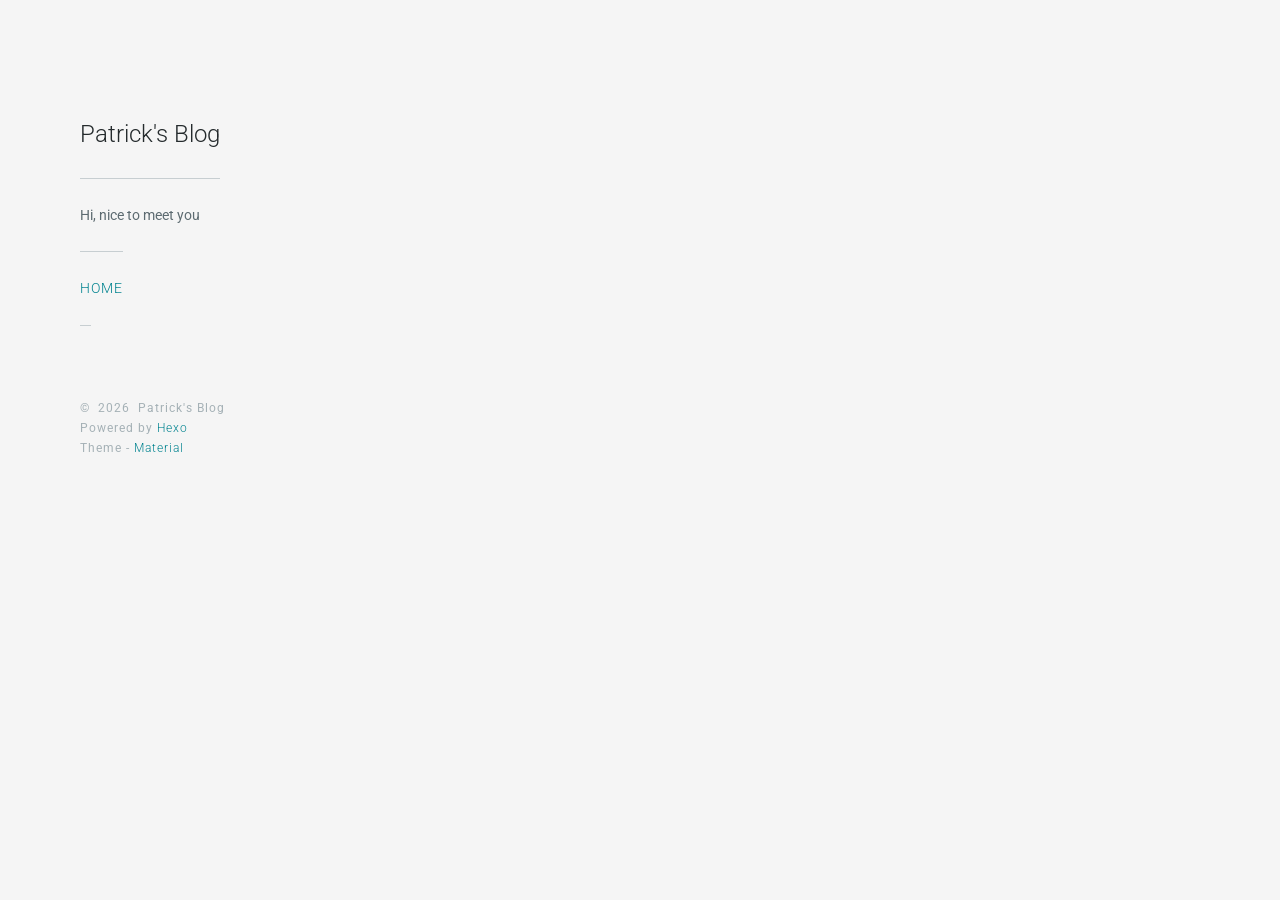
==== archives/index.html @ ebe0b890 "Site updated: 2018-02-17 00:21:10" ====
<!DOCTYPE html>
<html style="display: none;" lang="en">
    <head>
    <meta charset="utf-8">
    <!--
        © Material Theme
        https://github.com/viosey/hexo-theme-material
        Version: 1.4.0 -->
    <script>window.materialVersion = "1.4.0"</script>

    <!-- Title -->
    
    <title>
        
            Archives | 
        
        Patrick&#39;s Blog
    </title>

    <!-- dns prefetch -->
    <meta http-equiv="x-dns-prefetch-control" content="on">
    
    
    
    
    
    
    
    
    
    

    <!-- Meta & Info -->
    <meta http-equiv="X-UA-Compatible">
    <meta name="viewport" content="width=device-width, initial-scale=1, user-scalable=no">
    <meta name="theme-color" content="#0097A7">
    <meta name="author" content="Patrick">
    <meta name="description" itemprop="description" content="">
    <meta name="keywords" content="">

    <!-- Site Verification -->
    
    

    <!-- Favicons -->
    <link rel="icon shortcut" type="image/ico" href="/img/favicon.png">
    <link rel="icon" sizes="192x192" href="/img/favicon.png">
    <link rel="apple-touch-icon" href="/img/favicon.png">

    <!--iOS -->
    <meta name="apple-mobile-web-app-title" content="Title">
    <meta name="apple-mobile-web-app-capable" content="yes">
    <meta name="apple-mobile-web-app-status-bar-style" content="black">
    <meta name="HandheldFriendly" content="True">
    <meta name="MobileOptimized" content="480">

    <!-- Add to homescreen for Chrome on Android -->
    <meta name="mobile-web-app-capable" content="yes">

    <!-- Add to homescreen for Safari on iOS -->
    <meta name="apple-mobile-web-app-capable" content="yes">
    <meta name="apple-mobile-web-app-status-bar-style" content="black">
    <meta name="apple-mobile-web-app-title" content="Patrick&#39;s Blog">

    <!-- The Open Graph protocol -->
    <meta property="og:url" content="http://yoursite.com">
    <meta property="og:type" content="blog">
    <meta property="og:title" content="Archives | Patrick&#39;s Blog">
    <meta property="og:image" content="/img/favicon.png" />
    <meta property="og:description" content="">
    

    

    <!-- The Twitter Card protocol -->
    <meta name="twitter:title" content="Archives | Patrick&#39;s Blog">
    <meta name="twitter:description" content="">
    <meta name="twitter:image" content="/img/favicon.png">
    <meta name="twitter:card" content="summary_large_image" />
    <meta name="twitter:url" content="http://yoursite.com" />

    <!-- Add canonical link for SEO -->
    
        <link rel="canonical" href="http://yoursite.com/archives/index.html" />
    

    <!-- Structured-data for SEO -->
    
        



    

    <!--[if lte IE 9]>
        <link rel="stylesheet" href="/css/ie-blocker.css">

        
            <script src="/js/ie-blocker.en.js"></script>
        
    <![endif]-->

    <!-- Import lsloader -->
    <script>(function(){window.lsloader={jsRunSequence:[],jsnamemap:{},cssnamemap:{}};lsloader.removeLS=function(key){try{localStorage.removeItem(key)}catch(e){}};lsloader.setLS=function(key,val){try{localStorage.setItem(key,val)}catch(e){}};lsloader.getLS=function(key){var val="";try{val=localStorage.getItem(key)}catch(e){val=""}return val};versionString="/*"+materialVersion+"*/";lsloader.clean=function(){try{var keys=[];for(var i=0;i<localStorage.length;i++){keys.push(localStorage.key(i))}keys.forEach(function(key){var data=lsloader.getLS(key);if(data&&data.indexOf(versionString)===-1){lsloader.removeLS(key)}})}catch(e){}};lsloader.clean();lsloader.load=function(jsname,jspath,cssonload){cssonload=cssonload||function(){};var code;code=this.getLS(jsname);if(code&&code.indexOf(versionString)===-1){this.removeLS(jsname);this.requestResource(jsname,jspath,cssonload);return}if(code){var versionNumber=code.split(versionString)[0];if(versionNumber!=jspath){console.log("reload:"+jspath);this.removeLS(jsname);this.requestResource(jsname,jspath,cssonload);return}code=code.split(versionString)[1];if(/\.js?.+$/.test(versionNumber)){this.jsRunSequence.push({name:jsname,code:code});this.runjs(jspath,jsname,code)}else{document.getElementById(jsname).appendChild(document.createTextNode(code));cssonload()}}else{this.requestResource(jsname,jspath,cssonload)}};lsloader.requestResource=function(name,path,cssonload){var that=this;if(/\.js?.+$/.test(path)){this.iojs(path,name,function(path,name,code){that.setLS(name,path+versionString+code);that.runjs(path,name,code)})}else if(/\.css?.+$/.test(path)){this.iocss(path,name,function(code){document.getElementById(name).appendChild(document.createTextNode(code));that.setLS(name,path+versionString+code)},cssonload)}};lsloader.iojs=function(path,jsname,callback){var that=this;that.jsRunSequence.push({name:jsname,code:""});try{var xhr=new XMLHttpRequest;xhr.open("get",path,true);xhr.onreadystatechange=function(){if(xhr.readyState==4){if(xhr.status>=200&&xhr.status<300||xhr.status==304){if(xhr.response!=""){callback(path,jsname,xhr.response);return}}that.jsfallback(path,jsname)}};xhr.send(null)}catch(e){that.jsfallback(path,jsname)}};lsloader.iocss=function(path,jsname,callback,cssonload){var that=this;try{var xhr=new XMLHttpRequest;xhr.open("get",path,true);xhr.onreadystatechange=function(){if(xhr.readyState==4){if(xhr.status>=200&&xhr.status<300||xhr.status==304){if(xhr.response!=""){callback(xhr.response);cssonload();return}}that.cssfallback(path,jsname,cssonload)}};xhr.send(null)}catch(e){that.cssfallback(path,jsname,cssonload)}};lsloader.iofonts=function(path,jsname,callback,cssonload){var that=this;try{var xhr=new XMLHttpRequest;xhr.open("get",path,true);xhr.onreadystatechange=function(){if(xhr.readyState==4){if(xhr.status>=200&&xhr.status<300||xhr.status==304){if(xhr.response!=""){callback(xhr.response);cssonload();return}}that.cssfallback(path,jsname,cssonload)}};xhr.send(null)}catch(e){that.cssfallback(path,jsname,cssonload)}};lsloader.runjs=function(path,name,code){if(!!name&&!!code){for(var k in this.jsRunSequence){if(this.jsRunSequence[k].name==name){this.jsRunSequence[k].code=code}}}if(!!this.jsRunSequence[0]&&!!this.jsRunSequence[0].code&&this.jsRunSequence[0].status!="failed"){var script=document.createElement("script");script.appendChild(document.createTextNode(this.jsRunSequence[0].code));script.type="text/javascript";document.getElementsByTagName("head")[0].appendChild(script);this.jsRunSequence.shift();if(this.jsRunSequence.length>0){this.runjs()}}else if(!!this.jsRunSequence[0]&&this.jsRunSequence[0].status=="failed"){var that=this;var script=document.createElement("script");script.src=this.jsRunSequence[0].path;script.type="text/javascript";this.jsRunSequence[0].status="loading";script.onload=function(){that.jsRunSequence.shift();if(that.jsRunSequence.length>0){that.runjs()}};document.body.appendChild(script)}};lsloader.tagLoad=function(path,name){this.jsRunSequence.push({name:name,code:"",path:path,status:"failed"});this.runjs()};lsloader.jsfallback=function(path,name){if(!!this.jsnamemap[name]){return}else{this.jsnamemap[name]=name}for(var k in this.jsRunSequence){if(this.jsRunSequence[k].name==name){this.jsRunSequence[k].code="";this.jsRunSequence[k].status="failed";this.jsRunSequence[k].path=path}}this.runjs()};lsloader.cssfallback=function(path,name,cssonload){if(!!this.cssnamemap[name]){return}else{this.cssnamemap[name]=1}var link=document.createElement("link");link.type="text/css";link.href=path;link.rel="stylesheet";link.onload=link.onerror=cssonload;var root=document.getElementsByTagName("script")[0];root.parentNode.insertBefore(link,root)};lsloader.runInlineScript=function(scriptId,codeId){var code=document.getElementById(codeId).innerText;this.jsRunSequence.push({name:scriptId,code:code});this.runjs()};lsloader.loadCombo=function(jslist){var updateList="";var requestingModules={};for(var k in jslist){var LS=this.getLS(jslist[k].name);if(!!LS){var version=LS.split(versionString)[0];var code=LS.split(versionString)[1]}else{var version=""}if(version==jslist[k].path){this.jsRunSequence.push({name:jslist[k].name,code:code,path:jslist[k].path})}else{this.jsRunSequence.push({name:jslist[k].name,code:null,path:jslist[k].path,status:"comboloading"});requestingModules[jslist[k].name]=true;updateList+=(updateList==""?"":";")+jslist[k].path}}var that=this;if(!!updateList){var xhr=new XMLHttpRequest;xhr.open("get",combo+updateList,true);xhr.onreadystatechange=function(){if(xhr.readyState==4){if(xhr.status>=200&&xhr.status<300||xhr.status==304){if(xhr.response!=""){that.runCombo(xhr.response,requestingModules);return}}else{for(var i in that.jsRunSequence){if(requestingModules[that.jsRunSequence[i].name]){that.jsRunSequence[i].status="failed"}}that.runjs()}}};xhr.send(null)}this.runjs()};lsloader.runCombo=function(comboCode,requestingModules){comboCode=comboCode.split("/*combojs*/");comboCode.shift();for(var k in this.jsRunSequence){if(!!requestingModules[this.jsRunSequence[k].name]&&!!comboCode[0]){this.jsRunSequence[k].status="comboJS";this.jsRunSequence[k].code=comboCode[0];this.setLS(this.jsRunSequence[k].name,this.jsRunSequence[k].path+versionString+comboCode[0]);comboCode.shift()}}this.runjs()}})();</script>

    <!-- Import CSS & jQuery -->
    
        <style id="css/material.min.css"></style><script>if(typeof window.lsLoadCSSMaxNums === "undefined")window.lsLoadCSSMaxNums = 0;window.lsLoadCSSMaxNums++;lsloader.load("css/material.min.css","/css/material.min.css?fJTiM/K1J3dWIruo3pxtAw==",function(){if(typeof window.lsLoadCSSNums === "undefined")window.lsLoadCSSNums = 0;window.lsLoadCSSNums++;if(window.lsLoadCSSNums == window.lsLoadCSSMaxNums)document.documentElement.style.display="";})</script>
        <style id="css/style.min.css"></style><script>if(typeof window.lsLoadCSSMaxNums === "undefined")window.lsLoadCSSMaxNums = 0;window.lsLoadCSSMaxNums++;lsloader.load("css/style.min.css","/css/style.min.css?oCSEO3ST+aEypEwttTDI9g==",function(){if(typeof window.lsLoadCSSNums === "undefined")window.lsLoadCSSNums = 0;window.lsLoadCSSNums++;if(window.lsLoadCSSNums == window.lsLoadCSSMaxNums)document.documentElement.style.display="";})</script>
        
            <style id="/css/fontawesome.min.css"></style><script>if(typeof window.lsLoadCSSMaxNums === "undefined")window.lsLoadCSSMaxNums = 0;window.lsLoadCSSMaxNums++;lsloader.load("/css/fontawesome.min.css","/css/fontawesome.min.css?JpVQUwzBJ7aqWjWSWn3mzg==",function(){if(typeof window.lsLoadCSSNums === "undefined")window.lsLoadCSSNums = 0;window.lsLoadCSSNums++;if(window.lsLoadCSSNums == window.lsLoadCSSMaxNums)document.documentElement.style.display="";})</script>
        
        
        <!-- Config CSS -->

<!-- Other Styles -->
<style>
  body, html {
    font-family: Roboto, "Helvetica Neue", Helvetica, "PingFang SC", "Hiragino Sans GB", "Microsoft YaHei", "微软雅黑", Arial, sans-serif;
  }

  a {
    color: #00838F;
  }

  .mdl-card__media,
  #search-label,
  #search-form-label:after,
  #scheme-Paradox .hot_tags-count,
  #scheme-Paradox .sidebar_archives-count,
  #scheme-Paradox .sidebar-colored .sidebar-header,
  #scheme-Paradox .sidebar-colored .sidebar-badge{
    background-color: #0097A7 !important;
  }

  /* Sidebar User Drop Down Menu Text Color */
  #scheme-Paradox .sidebar-colored .sidebar-nav>.dropdown>.dropdown-menu>li>a:hover,
  #scheme-Paradox .sidebar-colored .sidebar-nav>.dropdown>.dropdown-menu>li>a:focus {
    color: #0097A7 !important;
  }

  #post_entry-right-info,
  .sidebar-colored .sidebar-nav li:hover > a,
  .sidebar-colored .sidebar-nav li:hover > a i,
  .sidebar-colored .sidebar-nav li > a:hover,
  .sidebar-colored .sidebar-nav li > a:hover i,
  .sidebar-colored .sidebar-nav li > a:focus i,
  .sidebar-colored .sidebar-nav > .open > a,
  .sidebar-colored .sidebar-nav > .open > a:hover,
  .sidebar-colored .sidebar-nav > .open > a:focus,
  #ds-reset #ds-ctx .ds-ctx-entry .ds-ctx-head a {
    color: #0097A7 !important;
  }

  .toTop {
    background: #757575 !important;
  }

  .material-layout .material-post>.material-nav,
  .material-layout .material-index>.material-nav,
  .material-nav a {
    color: #757575;
  }

  #scheme-Paradox .MD-burger-layer {
    background-color: #757575;
  }

  #scheme-Paradox #post-toc-trigger-btn {
    color: #757575;
  }

  .post-toc a:hover {
    color: #00838F;
    text-decoration: underline;
  }

</style>


<!-- Theme Background Related-->

    <style>
      body{
        background-color: #F5F5F5;
      }

      /* blog_info bottom background */
      #scheme-Paradox .material-layout .something-else .mdl-card__supporting-text{
        background-color: #fff;
      }
    </style>




<!-- Fade Effect -->

    <style>
      .fade {
        transition: all 800ms linear;
        -webkit-transform: translate3d(0,0,0);
        -moz-transform: translate3d(0,0,0);
        -ms-transform: translate3d(0,0,0);
        -o-transform: translate3d(0,0,0);
        transform: translate3d(0,0,0);
        opacity: 1;
      }

      .fade.out{
        opacity: 0;
      }
    </style>


<!-- Import Font -->

    <link href="https://fonts.googleapis.com/css?family=Roboto:300,400,500" rel="stylesheet">
    <link href="https://fonts.googleapis.com/icon?family=Material+Icons"rel="stylesheet">


        <script>lsloader.load("js/jquery.min.js","/js/jquery.min.js?qcusAULNeBksqffqUM2+Ig==")</script>
    
    
    <script>function Queue(){this.dataStore=[];this.offer=b;this.poll=d;this.execNext=a;this.debug=false;this.startDebug=c;function b(e){if(this.debug){console.log("Offered a Queued Function.")}if(typeof e==="function"){this.dataStore.push(e)}else{console.log("You must offer a function.")}}function d(){if(this.debug){console.log("Polled a Queued Function.")}return this.dataStore.shift()}function a(){var e=this.poll();if(e!==undefined){if(this.debug){console.log("Run a Queued Function.")}e()}}function c(){this.debug=true}}var queue=new Queue();</script>

    <!-- Analytics -->
    

    <!-- Custom Head -->
    
</head>


    
        <body id="scheme-Isolation" class="lazy">
            <div class="material-layout  mdl-js-layout has-drawer is-upgraded">
                
                    <!-- Isolation Header -->
                    <header class="header">
    <div class="header-wrapper">
        <!-- Header Copyright -->
        <div class="header-copyright">
            <div class="header-site">
                ©&nbsp;
                <script type="text/javascript">
                    var fd = new Date();
                    document.write(fd.getFullYear());
                </script>
                &nbsp;Patrick's Blog
            </div>
            <!--
            I'm glad you use this theme, the development is no so easy, I hope you can keep the copyright.
            It will not impact the appearance and can give developers a lot of support :)

            很高兴您使用该主题，开发不易，希望您可以保留一下版权声明。
            它不会影响美观并可以给开发者很大的支持。 :)
            -->
            <div>
                Powered by <a href="https://hexo.io" target="_blank" class="footer-develop-a">Hexo</a>
                <br>
                Theme - <a href="https://github.com/viosey/hexo-theme-material" target="_blank" class="footer-develop-a">Material</a>
            </div>
        </div>

        <!-- Header Title -->
        <span class="header-title header-item">
            <a href="/" title="Patrick&#39;s Blog">
                Patrick&#39;s Blog
            </a>
        </span>

        <p class="header-slogan header-item">
        
            
                Hi, nice to meet you
            
        
        </p>

        <!-- Header Nav -->
        <nav class="header-nav header-item">
            <span class="header-nav-item">
                <a href="/" title="Home">
                    <span>Home</span>
                </a>
            </span>

            <!-- Pages  -->
            
            
        </nav>

        <!-- Header SNS -->
        <div class="header-item header-sns_list">
    <!-- Twitter -->
    
        <a href="https://twitter.com/twitter" target="_blank">
            <i class="fa fa-twitter fa-lg" aria-hidden="true"></i>
        </a>
    

    <!-- Facebook -->
    
        <a href="https://www.facebook.com/facebook" target="_blank">
            <i class="fa fa-facebook fa-lg" aria-hidden="true"></i>
        </a>
    

    <!-- Google + -->
    
        <a href="https://www.google.com/" target="_blank">
            <i class="fa fa-google-plus fa-lg" aria-hidden="true"></i>
        </a>
    

    <!-- Weibo -->
    

    <!-- Instagram -->
    

    <!-- Tumblr -->
    

    <!-- Github -->
    

    <!-- LinkedIn -->
    

    <!-- Telegram -->
    
</div>

    </div>
</header>

                

                <!-- Main Container -->
                <main class="material-layout__content" id="main">

                    <!-- Top Anchor -->
                    <div id="top"></div>

                    

                    <!-- Index Module -->
<div class="material-index mdl-grid">
    
    <div class="locate-thumbnail-symbol"></div>

    <!-- Pin on top -->
    

    <!-- Normal Post -->
    
        
            
            
                <!-- Isolation Thumbnail -->
                <div class="post_entry-module mdl-card mdl-shadow--2dp mdl-cell mdl-cell--12-col fade out">
    <!-- Post_entry Header -->
    
        <!-- Post Header Info -->
        <div class="post_entry-header_info without-thumbnail">
            <!-- Author Avatar & Name -->
            <img src="/img/avatar.png" class="avatar-img" width="44px" height="44px" alt="Patrick's avatar">
            <span class="name-span">Patrick</span>
        </div>

        <!-- Null Thumbnail -->
        <div class="post_thumbnail-null">
    
        </div>

    <!-- Post_entry Content -->
    <div class="post_entry-content mdl-color-text--grey-600 mdl-card__supporting-text">
        <!-- Post Title -->
        <p class="post_entry-title">
            <a href="/2018/02/05/hello-world/">Hello World</a>
        </p>

        <!-- Post Excerpt -->
        <p class="post_entry-excerpt">
            
                Welcome to Hexo
            
            &nbsp;&nbsp;&nbsp;
            <span>
                <a href="/2018/02/05/hello-world/" target="_self">Read more</a>
            </span>
        </p>

        <!-- Post Tags -->
        
    </div>

    <!-- Post_entry Footer -->
    <div class="post_entry-footer">
        <div class="post_entry-footer-border"></div>
        <div class="post_entry-footer-info">
            <div class="post_entry-footer-date">
                Feb 05, 2018
            </div>
            <div class="post_entry-footer-comment">
                
                
            </div>
        </div>
    </div>
</div>

            
        
    

    

    
</div>


                    

                    

                    <!--Footer-->
<footer class="mdl-mini-footer" id="bottom">
    
</footer>


                    <!-- Import File -->


    <script>lsloader.load("js/lazyload.min.js","/js/lazyload.min.js?1BcfzuNXqV+ntF6gq+5X3Q==")</script>
    <script>lsloader.load("js/js.min.js","/js/js.min.js?oAl/+lvaqTFV31JXTmbrNA==")</script>



    <script>lsloader.load("js/nprogress.js","/js/nprogress.js?pl3Qhb9lvqR1FlyLUna1Yw==")</script>


<script type="text/ls-javascript" id="NProgress-script">
    NProgress.configure({
        showSpinner: true
    });
    NProgress.start();
    $('#nprogress .bar').css({
        'background': '#29d'
    });
    $('#nprogress .peg').css({
        'box-shadow': '0 0 10px #29d, 0 0 15px #29d'
    });
    $('#nprogress .spinner-icon').css({
        'border-top-color': '#29d',
        'border-left-color': '#29d'
    });
    setTimeout(function() {
        NProgress.done();
        $('.fade').removeClass('out');
    }, 800);
</script>













<!-- UC Browser Compatible -->
<script>
	var agent = navigator.userAgent.toLowerCase();
	if(agent.indexOf('ucbrowser')>0) {
		document.write('<link rel="stylesheet" href="/css/uc.css">');
	   alert('由于 UC 浏览器使用极旧的内核，而本网站使用了一些新的特性。\n为了您能更好的浏览，推荐使用 Chrome 或 Firefox 浏览器。');
	}
</script>

<!-- Window Load-->
<script type="text/ls-javascript" id="window-load">
    $(window).on('load', function() {
        // Post_Toc parent position fixed
        $('.post-toc-wrap').parent('.mdl-menu__container').css('position', 'fixed');
    });
</script>

<!-- MathJax Load-->

<script type="text/ls-javascript" id="lazy-load">
    // Offer LazyLoad
    queue.offer(function(){
        $('.lazy').lazyload({
            effect : 'show'
        });
    });

    // Start Queue
    $(document).ready(function(){
        setInterval(function(){
            queue.execNext();
        },200);
    });
</script>

<!-- Bing Background -->


<script>
    (function(){
        var scriptList = document.querySelectorAll('script[type="text/ls-javascript"]')

        for (var i = 0; i < scriptList.length; ++i) {
            var item = scriptList[i];
            lsloader.runInlineScript(item.id,item.id);
        }
    })()
console.log('\n %c © Material Theme | Version: 1.4.0 | https://github.com/viosey/hexo-theme-material %c \n', 'color:#455a64;background:#e0e0e0;padding:5px 0;border-top-left-radius:5px;border-bottom-left-radius:5px;', 'color:#455a64;background:#e0e0e0;padding:5px 0;border-top-right-radius:5px;border-bottom-right-radius:5px;');
</script>

                </main>
            </div>
        </body>
    
</html>
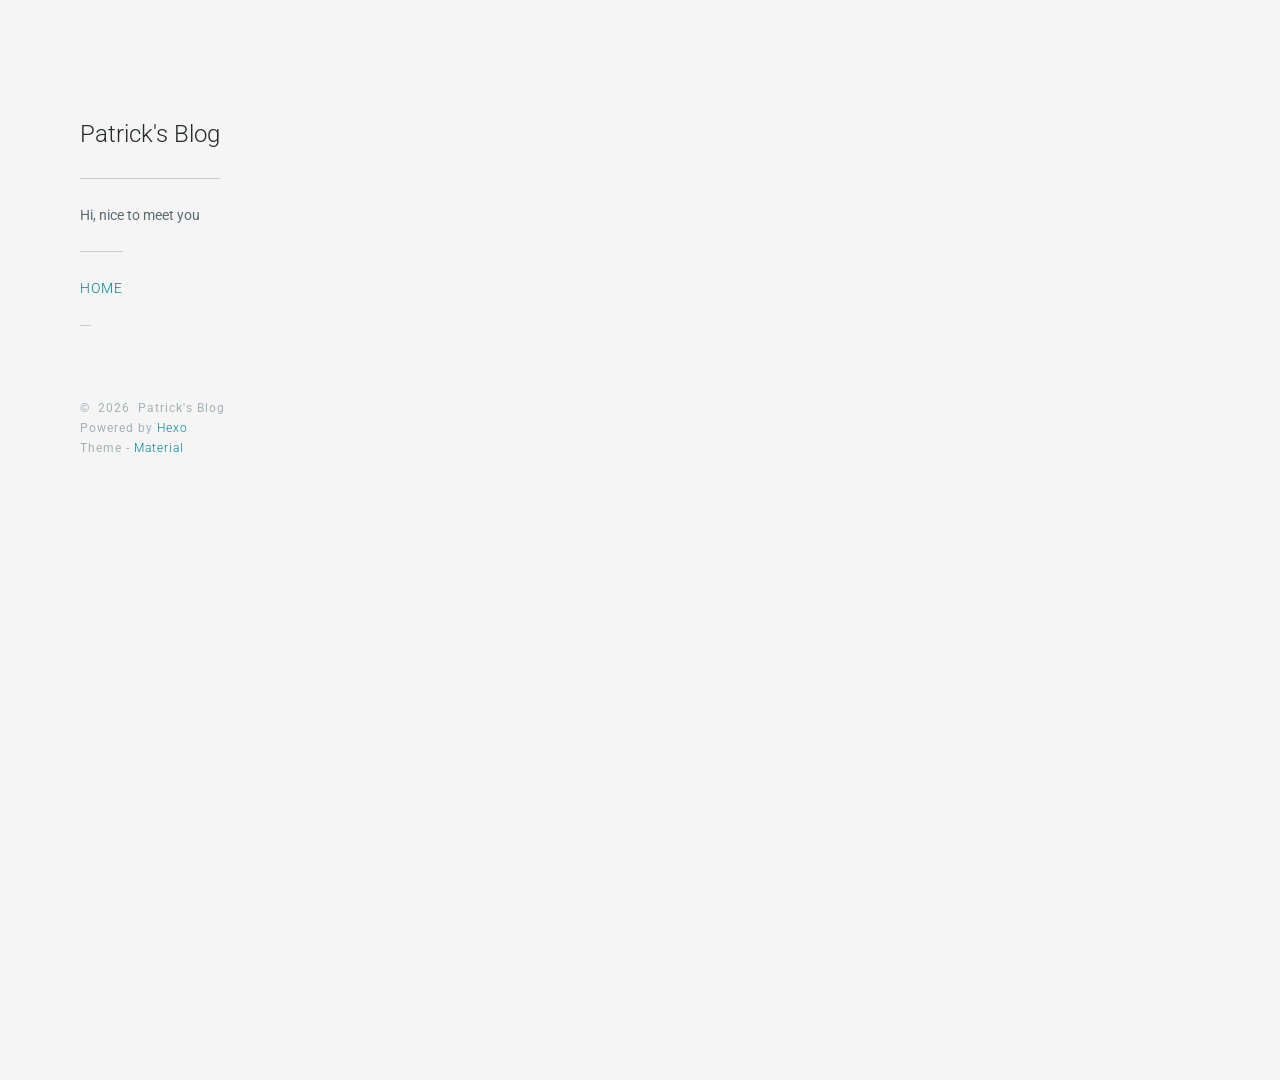
==== commit c06450a8: "Site updated: 2018-02-17 00:35:13" ====
--- a/archives/index.html
+++ b/archives/index.html
@@ -379,6 +379,65 @@
     <div class="post_entry-content mdl-color-text--grey-600 mdl-card__supporting-text">
         <!-- Post Title -->
         <p class="post_entry-title">
+            <a href="/2018/02/17/Year-of-the-Dog/">Year of the Dog</a>
+        </p>
+
+        <!-- Post Excerpt -->
+        <p class="post_entry-excerpt">
+            
+                It is the second day of Spring Festival, also the second day of the new ye...
+            
+            &nbsp;&nbsp;&nbsp;
+            <span>
+                <a href="/2018/02/17/Year-of-the-Dog/" target="_self">Read more</a>
+            </span>
+        </p>
+
+        <!-- Post Tags -->
+        
+    </div>
+
+    <!-- Post_entry Footer -->
+    <div class="post_entry-footer">
+        <div class="post_entry-footer-border"></div>
+        <div class="post_entry-footer-info">
+            <div class="post_entry-footer-date">
+                Feb 17, 2018
+            </div>
+            <div class="post_entry-footer-comment">
+                
+                
+            </div>
+        </div>
+    </div>
+</div>
+
+            
+        
+    
+        
+            
+            
+                <!-- Isolation Thumbnail -->
+                <div class="post_entry-module mdl-card mdl-shadow--2dp mdl-cell mdl-cell--12-col fade out">
+    <!-- Post_entry Header -->
+    
+        <!-- Post Header Info -->
+        <div class="post_entry-header_info without-thumbnail">
+            <!-- Author Avatar & Name -->
+            <img src="/img/avatar.png" class="avatar-img" width="44px" height="44px" alt="Patrick's avatar">
+            <span class="name-span">Patrick</span>
+        </div>
+
+        <!-- Null Thumbnail -->
+        <div class="post_thumbnail-null">
+    
+        </div>
+
+    <!-- Post_entry Content -->
+    <div class="post_entry-content mdl-color-text--grey-600 mdl-card__supporting-text">
+        <!-- Post Title -->
+        <p class="post_entry-title">
             <a href="/2018/02/05/hello-world/">Hello World</a>
         </p>
 
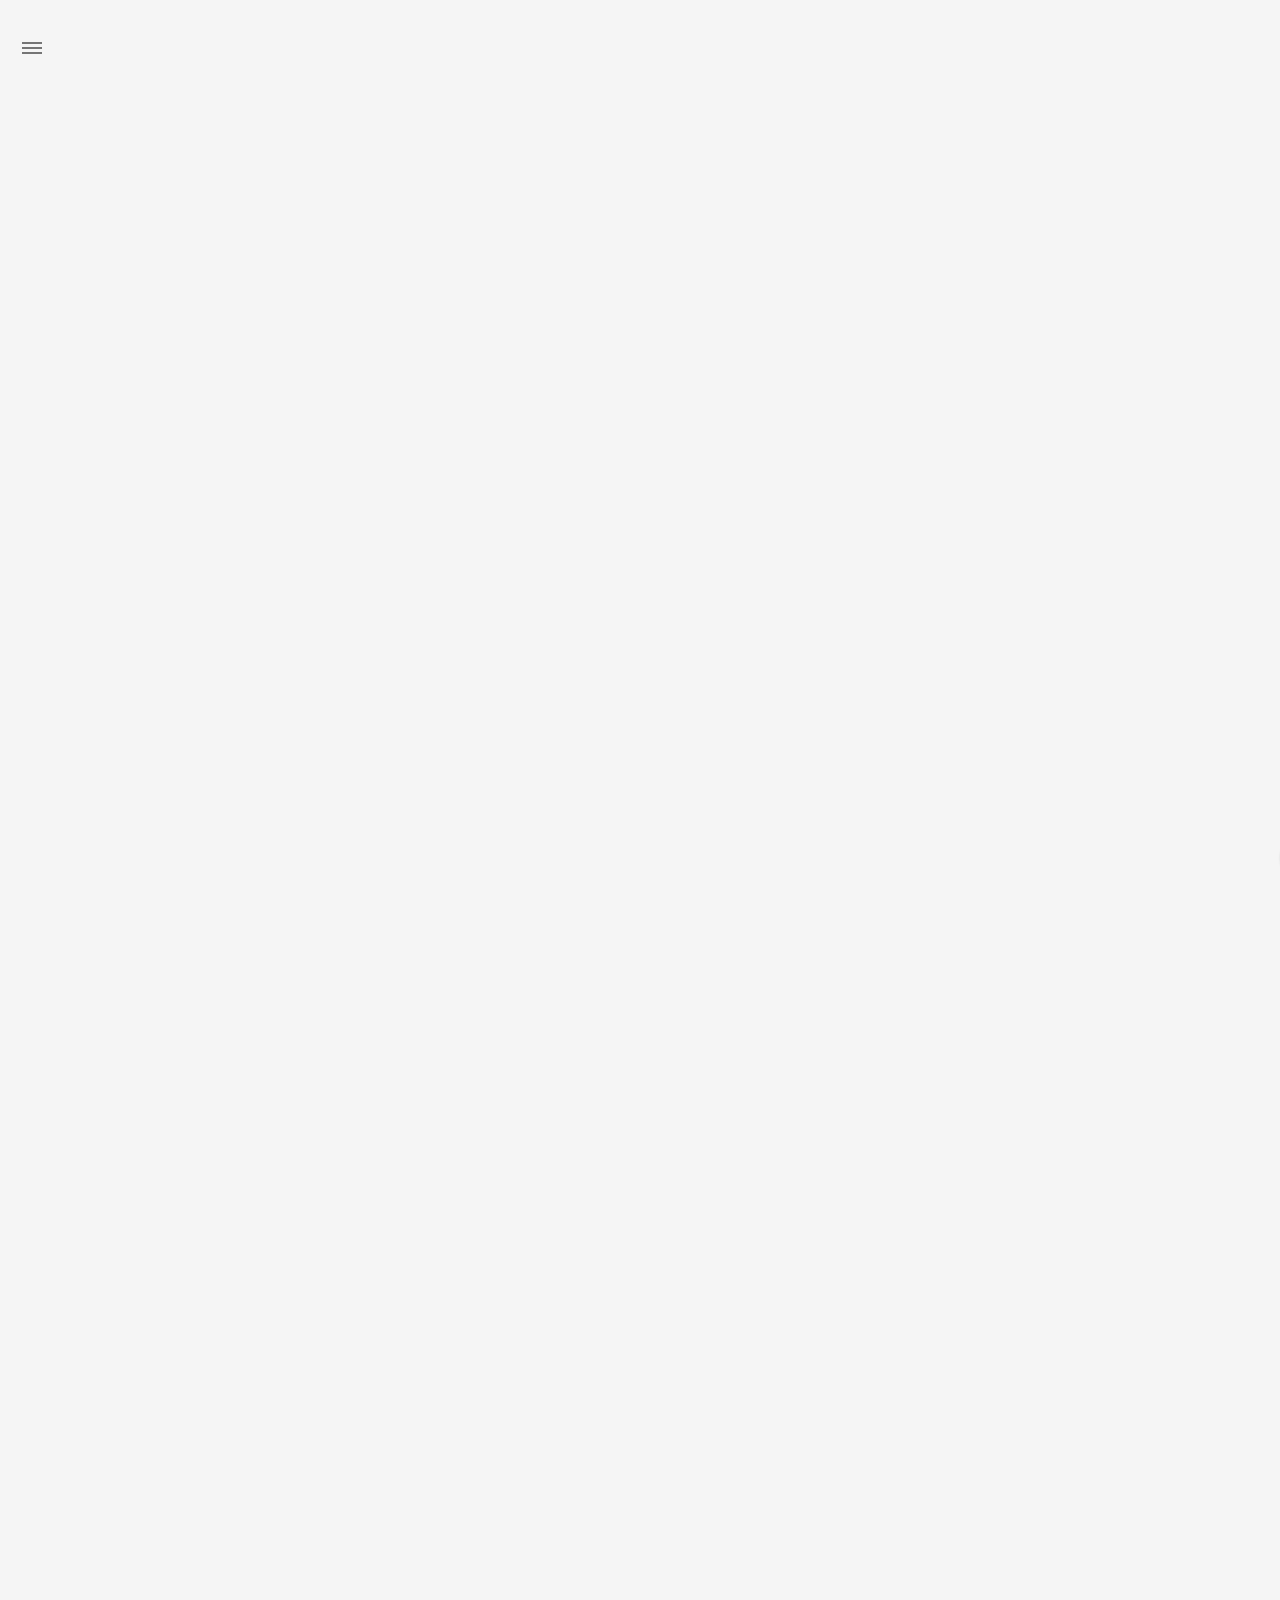
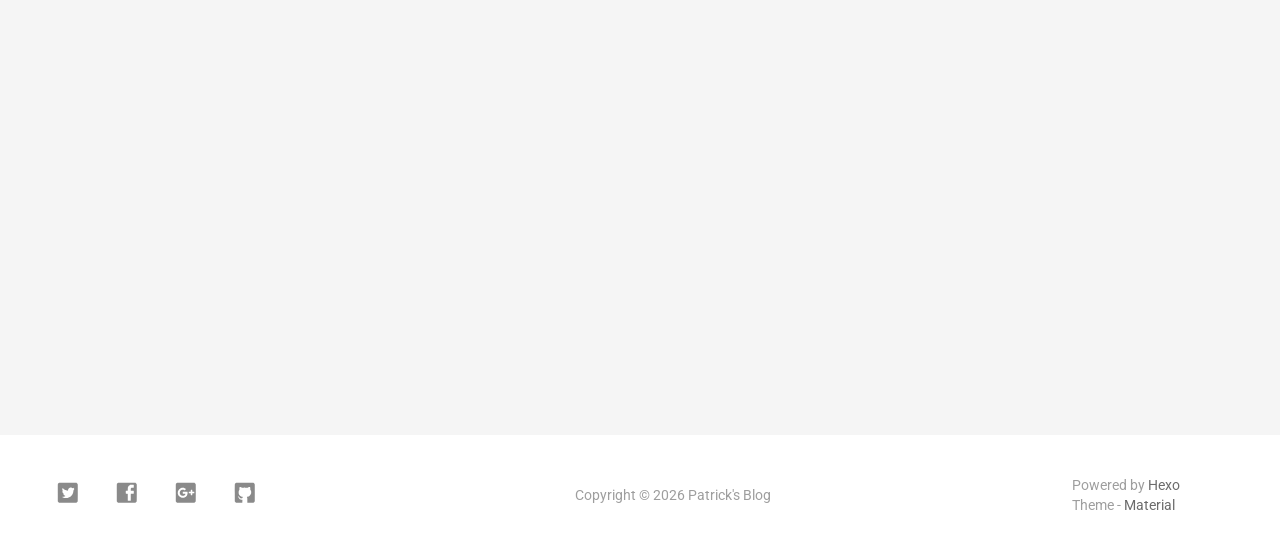
==== commit 7494b7bf: "Site updated: 2018-06-15 16:40:49" ====
--- a/archives/index.html
+++ b/archives/index.html
@@ -108,8 +108,37 @@
         <style id="css/material.min.css"></style><script>if(typeof window.lsLoadCSSMaxNums === "undefined")window.lsLoadCSSMaxNums = 0;window.lsLoadCSSMaxNums++;lsloader.load("css/material.min.css","/css/material.min.css?fJTiM/K1J3dWIruo3pxtAw==",function(){if(typeof window.lsLoadCSSNums === "undefined")window.lsLoadCSSNums = 0;window.lsLoadCSSNums++;if(window.lsLoadCSSNums == window.lsLoadCSSMaxNums)document.documentElement.style.display="";})</script>
         <style id="css/style.min.css"></style><script>if(typeof window.lsLoadCSSMaxNums === "undefined")window.lsLoadCSSMaxNums = 0;window.lsLoadCSSMaxNums++;lsloader.load("css/style.min.css","/css/style.min.css?oCSEO3ST+aEypEwttTDI9g==",function(){if(typeof window.lsLoadCSSNums === "undefined")window.lsLoadCSSNums = 0;window.lsLoadCSSNums++;if(window.lsLoadCSSNums == window.lsLoadCSSMaxNums)document.documentElement.style.display="";})</script>
         
-            <style id="/css/fontawesome.min.css"></style><script>if(typeof window.lsLoadCSSMaxNums === "undefined")window.lsLoadCSSMaxNums = 0;window.lsLoadCSSMaxNums++;lsloader.load("/css/fontawesome.min.css","/css/fontawesome.min.css?JpVQUwzBJ7aqWjWSWn3mzg==",function(){if(typeof window.lsLoadCSSNums === "undefined")window.lsLoadCSSNums = 0;window.lsLoadCSSNums++;if(window.lsLoadCSSNums == window.lsLoadCSSMaxNums)document.documentElement.style.display="";})</script>
-        
+        
+            <style>
+    
+    .footer-sns-facebook {
+        background-image: url([data-uri]);
+    }
+    
+    
+    .footer-sns-twitter {
+        background-image: url([data-uri]);
+    }
+    
+    
+    .footer-sns-gplus {
+        background-image: url([data-uri]);
+    }
+    
+    
+    
+    
+    
+    .footer-sns-github {
+        background-image: url([data-uri]);
+    }
+    
+    
+    
+    
+    
+</style>
+
         
         <!-- Config CSS -->
 
@@ -233,110 +262,9 @@
 
 
     
-        <body id="scheme-Isolation" class="lazy">
+        <body id="scheme-Paradox" class="lazy">
             <div class="material-layout  mdl-js-layout has-drawer is-upgraded">
                 
-                    <!-- Isolation Header -->
-                    <header class="header">
-    <div class="header-wrapper">
-        <!-- Header Copyright -->
-        <div class="header-copyright">
-            <div class="header-site">
-                ©&nbsp;
-                <script type="text/javascript">
-                    var fd = new Date();
-                    document.write(fd.getFullYear());
-                </script>
-                &nbsp;Patrick's Blog
-            </div>
-            <!--
-            I'm glad you use this theme, the development is no so easy, I hope you can keep the copyright.
-            It will not impact the appearance and can give developers a lot of support :)
-
-            很高兴您使用该主题，开发不易，希望您可以保留一下版权声明。
-            它不会影响美观并可以给开发者很大的支持。 :)
-            -->
-            <div>
-                Powered by <a href="https://hexo.io" target="_blank" class="footer-develop-a">Hexo</a>
-                <br>
-                Theme - <a href="https://github.com/viosey/hexo-theme-material" target="_blank" class="footer-develop-a">Material</a>
-            </div>
-        </div>
-
-        <!-- Header Title -->
-        <span class="header-title header-item">
-            <a href="/" title="Patrick&#39;s Blog">
-                Patrick&#39;s Blog
-            </a>
-        </span>
-
-        <p class="header-slogan header-item">
-        
-            
-                Hi, nice to meet you
-            
-        
-        </p>
-
-        <!-- Header Nav -->
-        <nav class="header-nav header-item">
-            <span class="header-nav-item">
-                <a href="/" title="Home">
-                    <span>Home</span>
-                </a>
-            </span>
-
-            <!-- Pages  -->
-            
-            
-        </nav>
-
-        <!-- Header SNS -->
-        <div class="header-item header-sns_list">
-    <!-- Twitter -->
-    
-        <a href="https://twitter.com/twitter" target="_blank">
-            <i class="fa fa-twitter fa-lg" aria-hidden="true"></i>
-        </a>
-    
-
-    <!-- Facebook -->
-    
-        <a href="https://www.facebook.com/facebook" target="_blank">
-            <i class="fa fa-facebook fa-lg" aria-hidden="true"></i>
-        </a>
-    
-
-    <!-- Google + -->
-    
-        <a href="https://www.google.com/" target="_blank">
-            <i class="fa fa-google-plus fa-lg" aria-hidden="true"></i>
-        </a>
-    
-
-    <!-- Weibo -->
-    
-
-    <!-- Instagram -->
-    
-
-    <!-- Tumblr -->
-    
-
-    <!-- Github -->
-    
-
-    <!-- LinkedIn -->
-    
-
-    <!-- Telegram -->
-    
-</div>
-
-    </div>
-</header>
-
-                
 
                 <!-- Main Container -->
                 <main class="material-layout__content" id="main">
@@ -345,6 +273,11 @@
                     <div id="top"></div>
 
                     
+                        <!-- Hamburger Button -->
+                        <button class="MD-burger-icon sidebar-toggle">
+                            <span class="MD-burger-layer"></span>
+                        </button>
+                    
 
                     <!-- Index Module -->
 <div class="material-index mdl-grid">
@@ -358,135 +291,504 @@
     
         
             
-            
-                <!-- Isolation Thumbnail -->
+                <!-- Paradox Thumbnail -->
                 <div class="post_entry-module mdl-card mdl-shadow--2dp mdl-cell mdl-cell--12-col fade out">
-    <!-- Post_entry Header -->
-    
-        <!-- Post Header Info -->
-        <div class="post_entry-header_info without-thumbnail">
-            <!-- Author Avatar & Name -->
-            <img src="/img/avatar.png" class="avatar-img" width="44px" height="44px" alt="Patrick's avatar">
-            <span class="name-span">Patrick</span>
-        </div>
-
-        <!-- Null Thumbnail -->
-        <div class="post_thumbnail-null">
-    
-        </div>
-
-    <!-- Post_entry Content -->
-    <div class="post_entry-content mdl-color-text--grey-600 mdl-card__supporting-text">
+    <!-- Post Thumbnail -->
+    
+        
+            <!-- Random Thumbnail -->
+            <div class="post_thumbnail-random mdl-card__media mdl-color-text--grey-50">
+        
+    
+
         <!-- Post Title -->
-        <p class="post_entry-title">
-            <a href="/2018/02/17/Year-of-the-Dog/">Year of the Dog</a>
-        </p>
-
-        <!-- Post Excerpt -->
-        <p class="post_entry-excerpt">
-            
-                It is the second day of Spring Festival, also the second day of the new ye...
-            
-            &nbsp;&nbsp;&nbsp;
-            <span>
-                <a href="/2018/02/17/Year-of-the-Dog/" target="_self">Read more</a>
+        <p class="article-headline-p"><a href="/2018/02/27/Memory/">Memory</a></p>
+    </div>
+
+    <!-- Post Excerpt -->
+    <div class="mdl-color-text--grey-600 mdl-card__supporting-text post_entry-content">
+        
+            Sometimes I found that my memory is so poor that I cannot even enumerate a...
+        
+        &nbsp;&nbsp;&nbsp;
+        <span>
+            <a href="/2018/02/27/Memory/" target="_self">Read more</a>
+        </span>
+    </div>
+    <!-- Post_entry Info-->
+    <div id="post_entry-info">
+        <div id="post_entry-left-info" class="mdl-card__supporting-text meta mdl-color-text--grey-600 ">
+            <!-- Author Avatar -->
+            <div id="author-avatar">
+                <img src="/img/avatar.png" width="44px" height="44px" alt="Patrick's avatar">
+            </div>
+            <div>
+                <strong>Patrick</strong>
+                <span>Feb 27, 2018</span>
+            </div>
+        </div>
+        <div id="post_entry-right-info">
+            <!-- Category -->
+            <span class="post_entry-category">
+                
             </span>
-        </p>
-
-        <!-- Post Tags -->
-        
-    </div>
-
-    <!-- Post_entry Footer -->
-    <div class="post_entry-footer">
-        <div class="post_entry-footer-border"></div>
-        <div class="post_entry-footer-info">
-            <div class="post_entry-footer-date">
-                Feb 17, 2018
-            </div>
-            <div class="post_entry-footer-comment">
+
+            
+
+            
+
+            <!-- Post Views -->
+            <span class="post_entry-views">
+            </span>
+        </div>
+    </div>
+</div>
+
+            
+            
+        
+    
+        
+            
+                <!-- Paradox Thumbnail -->
+                <div class="post_entry-module mdl-card mdl-shadow--2dp mdl-cell mdl-cell--12-col fade out">
+    <!-- Post Thumbnail -->
+    
+        
+            <!-- Random Thumbnail -->
+            <div class="post_thumbnail-random mdl-card__media mdl-color-text--grey-50">
+        
+    
+
+        <!-- Post Title -->
+        <p class="article-headline-p"><a href="/2018/02/24/Time/">Time</a></p>
+    </div>
+
+    <!-- Post Excerpt -->
+    <div class="mdl-color-text--grey-600 mdl-card__supporting-text post_entry-content">
+        
+            Time decieves us.
+A child got a beloved toy. He excitedly shared it...
+        
+        &nbsp;&nbsp;&nbsp;
+        <span>
+            <a href="/2018/02/24/Time/" target="_self">Read more</a>
+        </span>
+    </div>
+    <!-- Post_entry Info-->
+    <div id="post_entry-info">
+        <div id="post_entry-left-info" class="mdl-card__supporting-text meta mdl-color-text--grey-600 ">
+            <!-- Author Avatar -->
+            <div id="author-avatar">
+                <img src="/img/avatar.png" width="44px" height="44px" alt="Patrick's avatar">
+            </div>
+            <div>
+                <strong>Patrick</strong>
+                <span>Feb 24, 2018</span>
+            </div>
+        </div>
+        <div id="post_entry-right-info">
+            <!-- Category -->
+            <span class="post_entry-category">
                 
+            </span>
+
+            
+
+            
+
+            <!-- Post Views -->
+            <span class="post_entry-views">
+            </span>
+        </div>
+    </div>
+</div>
+
+            
+            
+        
+    
+        
+            
+                <!-- Paradox Thumbnail -->
+                <div class="post_entry-module mdl-card mdl-shadow--2dp mdl-cell mdl-cell--12-col fade out">
+    <!-- Post Thumbnail -->
+    
+        
+            <!-- Random Thumbnail -->
+            <div class="post_thumbnail-random mdl-card__media mdl-color-text--grey-50">
+        
+    
+
+        <!-- Post Title -->
+        <p class="article-headline-p"><a href="/2018/02/17/Year-of-the-Dog/">Year of the Dog</a></p>
+    </div>
+
+    <!-- Post Excerpt -->
+    <div class="mdl-color-text--grey-600 mdl-card__supporting-text post_entry-content">
+        
+            
+It is the...
+        
+        &nbsp;&nbsp;&nbsp;
+        <span>
+            <a href="/2018/02/17/Year-of-the-Dog/" target="_self">Read more</a>
+        </span>
+    </div>
+    <!-- Post_entry Info-->
+    <div id="post_entry-info">
+        <div id="post_entry-left-info" class="mdl-card__supporting-text meta mdl-color-text--grey-600 ">
+            <!-- Author Avatar -->
+            <div id="author-avatar">
+                <img src="/img/avatar.png" width="44px" height="44px" alt="Patrick's avatar">
+            </div>
+            <div>
+                <strong>Patrick</strong>
+                <span>Feb 17, 2018</span>
+            </div>
+        </div>
+        <div id="post_entry-right-info">
+            <!-- Category -->
+            <span class="post_entry-category">
                 
-            </div>
+            </span>
+
+            
+
+            
+
+            <!-- Post Views -->
+            <span class="post_entry-views">
+            </span>
         </div>
     </div>
 </div>
 
             
-        
-    
-        
-            
-            
-                <!-- Isolation Thumbnail -->
+            
+        
+    
+        
+            
+                <!-- Paradox Thumbnail -->
                 <div class="post_entry-module mdl-card mdl-shadow--2dp mdl-cell mdl-cell--12-col fade out">
-    <!-- Post_entry Header -->
-    
-        <!-- Post Header Info -->
-        <div class="post_entry-header_info without-thumbnail">
-            <!-- Author Avatar & Name -->
-            <img src="/img/avatar.png" class="avatar-img" width="44px" height="44px" alt="Patrick's avatar">
-            <span class="name-span">Patrick</span>
-        </div>
-
-        <!-- Null Thumbnail -->
-        <div class="post_thumbnail-null">
-    
-        </div>
-
-    <!-- Post_entry Content -->
-    <div class="post_entry-content mdl-color-text--grey-600 mdl-card__supporting-text">
+    <!-- Post Thumbnail -->
+    
+        
+            <!-- Random Thumbnail -->
+            <div class="post_thumbnail-random mdl-card__media mdl-color-text--grey-50">
+        
+    
+
         <!-- Post Title -->
-        <p class="post_entry-title">
-            <a href="/2018/02/05/hello-world/">Hello World</a>
-        </p>
-
-        <!-- Post Excerpt -->
-        <p class="post_entry-excerpt">
-            
-                Welcome to Hexo
-            
-            &nbsp;&nbsp;&nbsp;
-            <span>
-                <a href="/2018/02/05/hello-world/" target="_self">Read more</a>
+        <p class="article-headline-p"><a href="/2018/02/05/hello-world/">Hello World</a></p>
+    </div>
+
+    <!-- Post Excerpt -->
+    <div class="mdl-color-text--grey-600 mdl-card__supporting-text post_entry-content">
+        
+            Welcome to Hexo
+        
+        &nbsp;&nbsp;&nbsp;
+        <span>
+            <a href="/2018/02/05/hello-world/" target="_self">Read more</a>
+        </span>
+    </div>
+    <!-- Post_entry Info-->
+    <div id="post_entry-info">
+        <div id="post_entry-left-info" class="mdl-card__supporting-text meta mdl-color-text--grey-600 ">
+            <!-- Author Avatar -->
+            <div id="author-avatar">
+                <img src="/img/avatar.png" width="44px" height="44px" alt="Patrick's avatar">
+            </div>
+            <div>
+                <strong>Patrick</strong>
+                <span>Feb 05, 2018</span>
+            </div>
+        </div>
+        <div id="post_entry-right-info">
+            <!-- Category -->
+            <span class="post_entry-category">
+                
             </span>
-        </p>
-
-        <!-- Post Tags -->
-        
-    </div>
-
-    <!-- Post_entry Footer -->
-    <div class="post_entry-footer">
-        <div class="post_entry-footer-border"></div>
-        <div class="post_entry-footer-info">
-            <div class="post_entry-footer-date">
-                Feb 05, 2018
-            </div>
-            <div class="post_entry-footer-comment">
+
+            
+
+            
+
+            <!-- Post Views -->
+            <span class="post_entry-views">
+            </span>
+        </div>
+    </div>
+</div>
+
+            
+            
+        
+    
+
+    
+
+    
+        <script type="text/ls-javascript" id="thumbnail-script">
+    var randomNum;
+
+    var locatePost = $('.locate-thumbnail-symbol').next();
+    for(var i = 0; i < 10; i++) {
+        randomNum = Math.floor(Math.random() * 19 + 1);
+
+        locatePost.children('.post_thumbnail-random').attr('id', 'random_thumbnail-'+randomNum);
+        locatePost.children('.post_thumbnail-random').attr('data-original', '/img/random/material-' + randomNum + '.png');
+    $('.post_thumbnail-random').addClass('lazy');
+
+        locatePost = locatePost.next();
+    }
+</script>
+
+    
+</div>
+
+
+                    
+                        <!-- Overlay For Active Sidebar -->
+<div class="sidebar-overlay"></div>
+
+<!-- Material sidebar -->
+<aside id="sidebar" class="sidebar sidebar-colored sidebar-fixed-left" role="navigation">
+    <div id="sidebar-main">
+        <!-- Sidebar Header -->
+        <div class="sidebar-header header-cover" style="background-image: url(/img/sidebar_header.png);">
+    <!-- Top bar -->
+    <div class="top-bar"></div>
+
+    <!-- Sidebar toggle button -->
+    <button type="button" class="sidebar-toggle mdl-button mdl-js-button mdl-js-ripple-effect mdl-button--icon" style="display: initial;" data-upgraded=",MaterialButton,MaterialRipple">
+        <i class="material-icons">clear_all</i>
+        <span class="mdl-button__ripple-container">
+            <span class="mdl-ripple">
+            </span>
+        </span>
+    </button>
+
+    <!-- Sidebar Avatar -->
+    <div class="sidebar-image">
+        <img src="/img/avatar.png" alt="Patrick's avatar">
+    </div>
+
+    <!-- Sidebar Email -->
+    <a data-toggle="dropdown" class="sidebar-brand" href="#settings-dropdown">
+        withyuh@outlook.com
+        <b class="caret"></b>
+    </a>
+</div>
+
+
+        <!-- Sidebar Navigation  -->
+        <ul class="nav sidebar-nav">
+    <!-- User dropdown  -->
+    <li class="dropdown">
+        <ul id="settings-dropdown" class="dropdown-menu">
+            
+                <li>
+                    <a href="#" target="_blank" title="Email Me">
+                        
+                            <i class="material-icons sidebar-material-icons sidebar-indent-left1pc-element">email</i>
+                        
+                        Email Me
+                    </a>
+                </li>
+            
+        </ul>
+    </li>
+
+    <!-- Homepage -->
+    
+        <li id="sidebar-first-li">
+            <a href="/">
                 
+                    <i class="material-icons sidebar-material-icons">home</i>
                 
-            </div>
-        </div>
-    </div>
+                Home
+            </a>
+        </li>
+        
+    
+
+    <!-- Archives  -->
+    
+        <li class="dropdown">
+            <a href="#" class="ripple-effect dropdown-toggle" data-toggle="dropdown">
+                
+                    <i class="material-icons sidebar-material-icons">inbox</i>
+                
+                    Archives
+                <b class="caret"></b>
+            </a>
+            <ul class="dropdown-menu">
+            <li>
+                <a class="sidebar_archives-link" href="/archives/2018/02/">February 2018<span class="sidebar_archives-count">4</span></a>
+            </ul>
+        </li>
+        
+    
+
+    <!-- Categories  -->
+    
+
+    <!-- Pages  -->
+    
+
+    <!-- Article Number  -->
+    
+</ul>
+
+
+        <!-- Sidebar Footer -->
+        <!--
+I'm glad you use this theme, the development is no so easy, I hope you can keep the copyright, I will thank you so much.
+If you still want to delete the copyrights, could you still retain the first one? Which namely "Theme Material"
+It will not impact the appearance and can give developers a lot of support :)
+
+很高兴您使用并喜欢该主题，开发不易 十分谢谢与希望您可以保留一下版权声明。
+如果您仍然想删除的话 能否只保留第一项呢？即 "Theme Material"
+它不会影响美观并可以给开发者很大的支持和动力。 :)
+-->
+
+<!-- Sidebar Divider -->
+
+    <div class="sidebar-divider"></div>
+
+
+<!-- Theme Material -->
+
+    <a href="https://github.com/viosey/hexo-theme-material"  class="sidebar-footer-text-a" target="_blank">
+        <div class="sidebar-text mdl-button mdl-js-button mdl-js-ripple-effect sidebar-footer-text-div" data-upgraded=",MaterialButton,MaterialRipple">
+            Theme - Material
+            <span class="sidebar-badge badge-circle">i</span>
+        </div>
+    </a>
+
+
+<!-- Help & Support -->
+<!--
+
+-->
+
+<!-- Feedback -->
+<!--
+
+-->
+
+<!-- About Theme -->
+<!--
+
+-->
+
+    </div>
+
+    <!-- Sidebar Image -->
+    
+
+</aside>
+
+                    
+
+                    
+                        <!-- Footer Top Button -->
+                        <div id="back-to-top" class="toTop-wrap">
+    <a href="#top" class="toTop">
+        <i class="material-icons footer_top-i">expand_less</i>
+    </a>
 </div>
-
-            
-        
-    
-
-    
-
-    
-</div>
-
-
-                    
 
                     
 
                     <!--Footer-->
 <footer class="mdl-mini-footer" id="bottom">
+    
+        <!-- Paradox Footer Left Section -->
+        <div class="mdl-mini-footer--left-section sns-list">
+    <!-- Twitter -->
+    
+        <a href="https://twitter.com/twitter" target="_blank">
+            <button class="mdl-mini-footer--social-btn social-btn footer-sns-twitter">
+                <span class="visuallyhidden">Twitter</span>
+            </button><!--
+     --></a>
+    
+
+    <!-- Facebook -->
+    
+        <a href="https://www.facebook.com/facebook" target="_blank">
+            <button class="mdl-mini-footer--social-btn social-btn footer-sns-facebook">
+                <span class="visuallyhidden">Facebook</span>
+            </button><!--
+     --></a>
+    
+
+    <!-- Google + -->
+    
+        <a href="https://www.google.com/" target="_blank">
+            <button class="mdl-mini-footer--social-btn social-btn footer-sns-gplus">
+                <span class="visuallyhidden">Google Plus</span>
+            </button><!--
+     --></a>
+    
+
+    <!-- Weibo -->
+    
+
+    <!-- Instagram -->
+    
+
+    <!-- Tumblr -->
+    
+
+    <!-- Github -->
+    
+        <a href="https://github.com/yalreadytaken" target="_blank">
+            <button class="mdl-mini-footer--social-btn social-btn footer-sns-github">
+                <span class="visuallyhidden">Github</span>
+            </button><!--
+     --></a>
+    
+
+    <!-- LinkedIn -->
+    
+
+    <!-- Zhihu -->
+    
+
+    <!-- Bilibili -->
+    
+
+    <!-- Telegram -->
+    
+</div>
+
+
+        <!--Copyright-->
+        <div id="copyright">
+            Copyright&nbsp;©<script type="text/javascript">var fd = new Date();document.write("&nbsp;" + fd.getFullYear() + "&nbsp;");</script>Patrick's Blog
+        </div>
+
+        <!-- Paradox Footer Right Section -->
+
+        <!--
+        I am glad you use this theme, the development is no so easy, I hope you can keep the copyright.
+        It will not impact the appearance and can give developers a lot of support :)
+
+        很高兴您使用该主题，开发不易，希望您可以保留一下版权声明。
+        它不会影响美观并可以给开发者很大的支持。 :)
+        -->
+
+        <div class="mdl-mini-footer--right-section">
+            <div>
+                <div class="footer-develop-div">Powered by <a href="https://hexo.io" target="_blank" class="footer-develop-a">Hexo</a></div>
+                <div class="footer-develop-div">Theme - <a href="https://github.com/viosey/hexo-theme-material" target="_blank" class="footer-develop-a">Material</a></div>
+            </div>
+        </div>
     
 </footer>
 
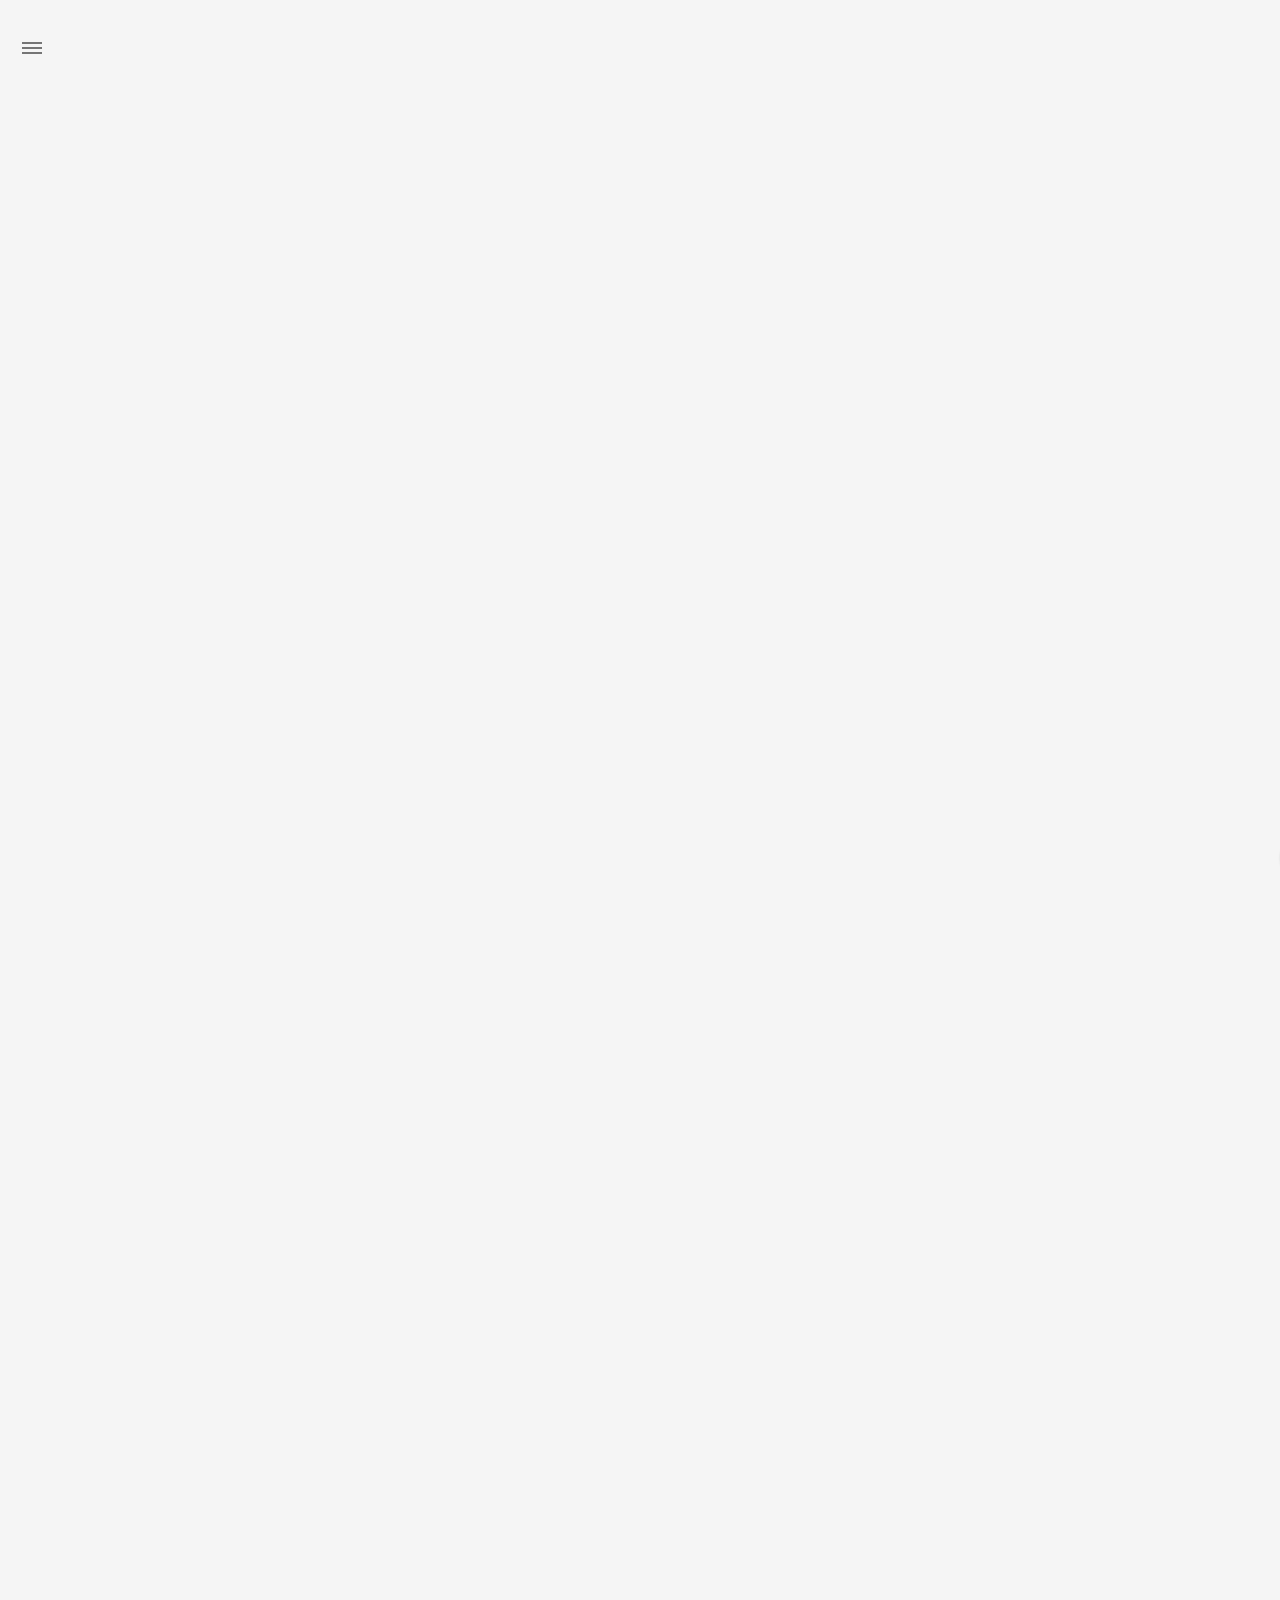
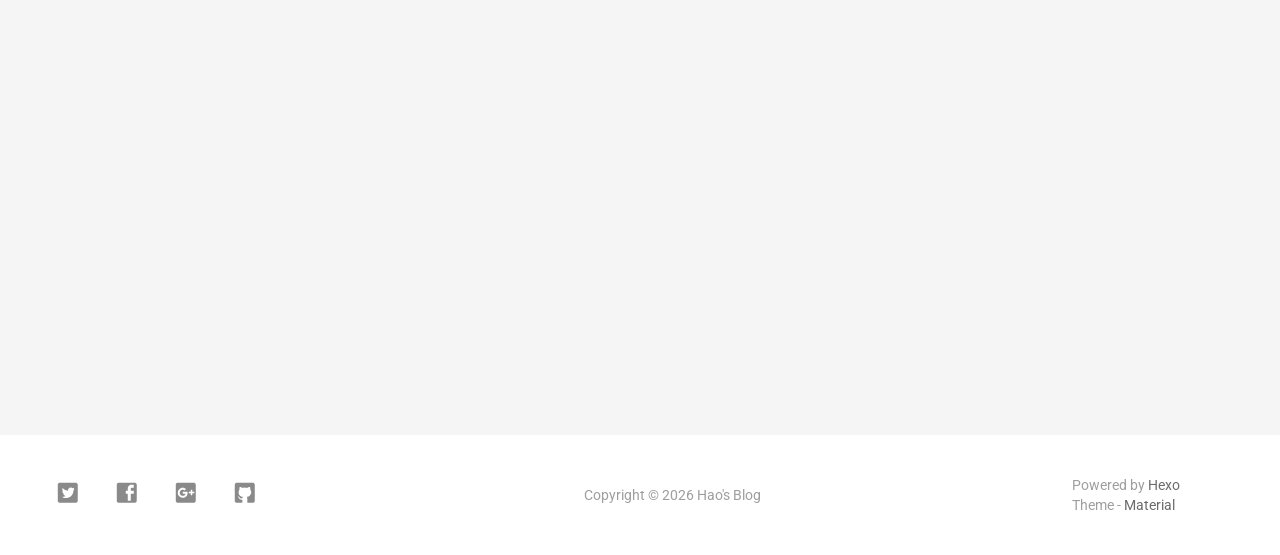
==== commit 55b03790: "Site updated: 2018-07-27 12:53:57" ====
--- a/archives/index.html
+++ b/archives/index.html
@@ -14,7 +14,7 @@
         
             Archives | 
         
-        Patrick&#39;s Blog
+        Hao&#39;s Blog
     </title>
 
     <!-- dns prefetch -->
@@ -34,7 +34,7 @@
     <meta http-equiv="X-UA-Compatible">
     <meta name="viewport" content="width=device-width, initial-scale=1, user-scalable=no">
     <meta name="theme-color" content="#0097A7">
-    <meta name="author" content="Patrick">
+    <meta name="author" content="Hao Yu">
     <meta name="description" itemprop="description" content="">
     <meta name="keywords" content="">
 
@@ -60,12 +60,12 @@
     <!-- Add to homescreen for Safari on iOS -->
     <meta name="apple-mobile-web-app-capable" content="yes">
     <meta name="apple-mobile-web-app-status-bar-style" content="black">
-    <meta name="apple-mobile-web-app-title" content="Patrick&#39;s Blog">
+    <meta name="apple-mobile-web-app-title" content="Hao&#39;s Blog">
 
     <!-- The Open Graph protocol -->
     <meta property="og:url" content="http://yoursite.com">
     <meta property="og:type" content="blog">
-    <meta property="og:title" content="Archives | Patrick&#39;s Blog">
+    <meta property="og:title" content="Archives | Hao&#39;s Blog">
     <meta property="og:image" content="/img/favicon.png" />
     <meta property="og:description" content="">
     
@@ -73,7 +73,7 @@
     
 
     <!-- The Twitter Card protocol -->
-    <meta name="twitter:title" content="Archives | Patrick&#39;s Blog">
+    <meta name="twitter:title" content="Archives | Hao&#39;s Blog">
     <meta name="twitter:description" content="">
     <meta name="twitter:image" content="/img/favicon.png">
     <meta name="twitter:card" content="summary_large_image" />
@@ -320,10 +320,10 @@
         <div id="post_entry-left-info" class="mdl-card__supporting-text meta mdl-color-text--grey-600 ">
             <!-- Author Avatar -->
             <div id="author-avatar">
-                <img src="/img/avatar.png" width="44px" height="44px" alt="Patrick's avatar">
+                <img src="/img/avatar.png" width="44px" height="44px" alt="Hao Yu's avatar">
             </div>
             <div>
-                <strong>Patrick</strong>
+                <strong>Hao Yu</strong>
                 <span>Feb 27, 2018</span>
             </div>
         </div>
@@ -380,10 +380,10 @@
         <div id="post_entry-left-info" class="mdl-card__supporting-text meta mdl-color-text--grey-600 ">
             <!-- Author Avatar -->
             <div id="author-avatar">
-                <img src="/img/avatar.png" width="44px" height="44px" alt="Patrick's avatar">
+                <img src="/img/avatar.png" width="44px" height="44px" alt="Hao Yu's avatar">
             </div>
             <div>
-                <strong>Patrick</strong>
+                <strong>Hao Yu</strong>
                 <span>Feb 24, 2018</span>
             </div>
         </div>
@@ -440,10 +440,10 @@
         <div id="post_entry-left-info" class="mdl-card__supporting-text meta mdl-color-text--grey-600 ">
             <!-- Author Avatar -->
             <div id="author-avatar">
-                <img src="/img/avatar.png" width="44px" height="44px" alt="Patrick's avatar">
+                <img src="/img/avatar.png" width="44px" height="44px" alt="Hao Yu's avatar">
             </div>
             <div>
-                <strong>Patrick</strong>
+                <strong>Hao Yu</strong>
                 <span>Feb 17, 2018</span>
             </div>
         </div>
@@ -499,10 +499,10 @@
         <div id="post_entry-left-info" class="mdl-card__supporting-text meta mdl-color-text--grey-600 ">
             <!-- Author Avatar -->
             <div id="author-avatar">
-                <img src="/img/avatar.png" width="44px" height="44px" alt="Patrick's avatar">
+                <img src="/img/avatar.png" width="44px" height="44px" alt="Hao Yu's avatar">
             </div>
             <div>
-                <strong>Patrick</strong>
+                <strong>Hao Yu</strong>
                 <span>Feb 05, 2018</span>
             </div>
         </div>
@@ -573,7 +573,7 @@
 
     <!-- Sidebar Avatar -->
     <div class="sidebar-image">
-        <img src="/img/avatar.png" alt="Patrick's avatar">
+        <img src="/img/avatar.png" alt="Hao Yu's avatar">
     </div>
 
     <!-- Sidebar Email -->
@@ -770,7 +770,7 @@
 
         <!--Copyright-->
         <div id="copyright">
-            Copyright&nbsp;©<script type="text/javascript">var fd = new Date();document.write("&nbsp;" + fd.getFullYear() + "&nbsp;");</script>Patrick's Blog
+            Copyright&nbsp;©<script type="text/javascript">var fd = new Date();document.write("&nbsp;" + fd.getFullYear() + "&nbsp;");</script>Hao's Blog
         </div>
 
         <!-- Paradox Footer Right Section -->
